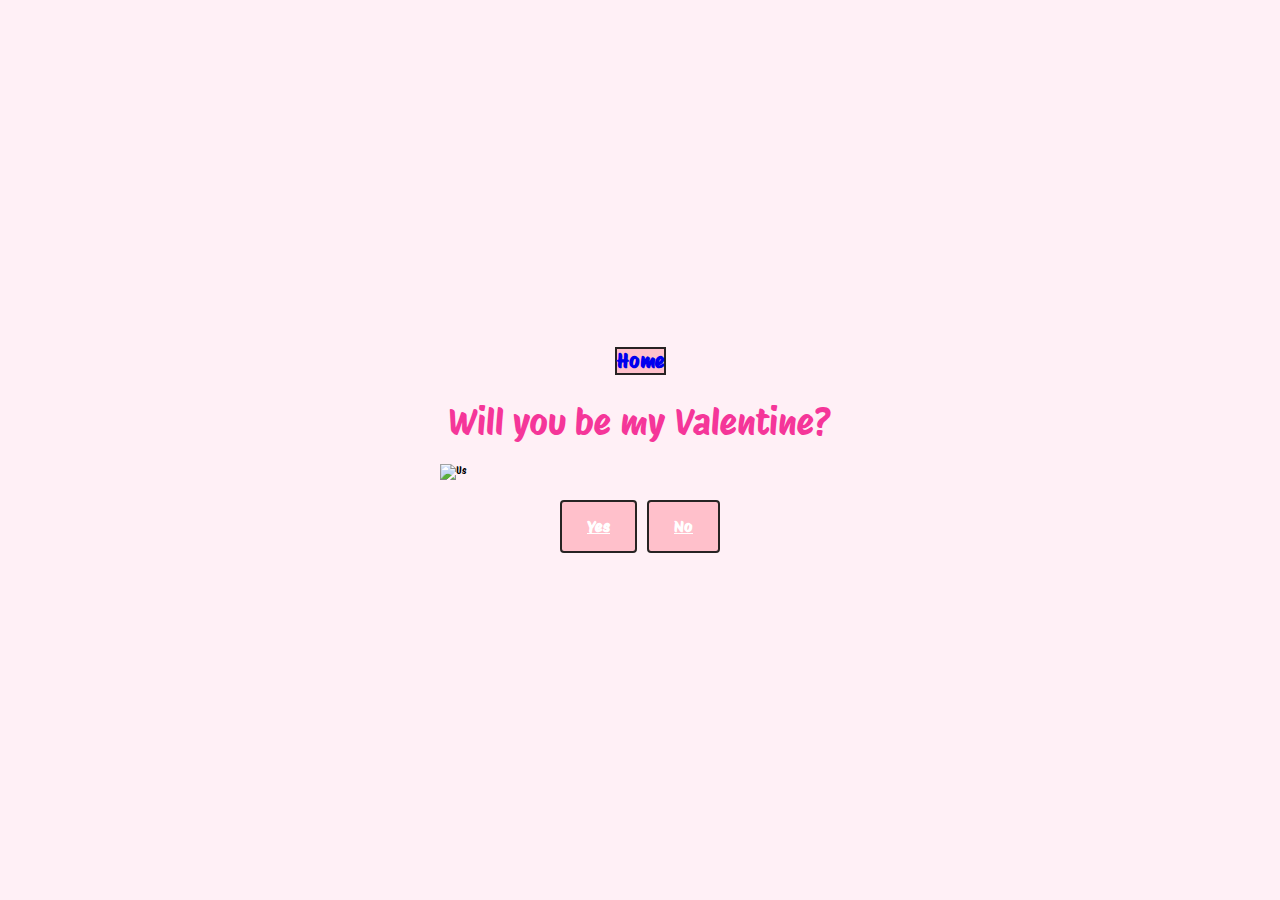
==== index.html @ 6bdc6dae "Update index.html" ====
<!DOCTYPE html>
<html lang="en">
<head>
    <meta charset="UTF-8" />
    <meta name="viewport" content="width=device-width, initial-scale=1.0" />
    <link rel="preconnect" href="https://fonts.googleapis.com" />
    <link rel="preconnect" href="https://fonts.gstatic.com" crossorigin />
    <link href="https://fonts.googleapis.com/css2?family=Protest+Riot&display=swap"
          rel="stylesheet" />
    <link rel="stylesheet" href="style.css" />
    <title>Valentine</title>
    <link rel="icon" type="image/x-icon" href="img/favicon.ico">
</head>
  <body>
      <main class="container">
          <h1 class="home"><a href="index.html"> Home </h1> </a>
          <p class="title">Will you be my Valentine?</p>
          <img class="us" src="https://raw.githubusercontent.com/Hamuhisa/ValentinesDay_/main/img/Us.jpg" alt="Us" />
          <div class="buttons">

              <a href="Yes.html" class="btn btn--yes">Yes
              </a>

              <a href="No.html" type ="button" class="btn btn--no">No
                  </a>
</div>
      </main>

    
  </body>
</html>
---- style.css ----
* {
  margin: 0;
  padding: 0;
  box-sizing: border-box;
}

html {
  font-size: 62.5%;
}

body {
  background-color: #fff0f6;
  font-family: "Protest Riot", sans-serif;
}

.container {
  height: 100vh;
  margin: 0 auto;

  display: flex;
  flex-direction: column;
  align-items: center;
  justify-content: center;
}
.us {
    width: 40rem;
    height:auto;
}

.title {
  font-size: 3.6rem;
  color: #f53699;
  text-align: center;
  margin-bottom: 2rem;
}

.buttons {
margin-top:20px;
  display: flex;
  flex-wrap: wrap;
  align-items: center;
  justify-content: center;

  gap: 1rem;
}

.btn {
  padding: 1.5rem 2.5rem;
  border: none;
  border-radius: 4px;
  color: white;
  font-size: 1.6rem;
  font-weight: 600;
  cursor: pointer;
  display: inline-block;
}

.btn--yes {
  background-color: Pink;
  border:2px #272323 solid;
}

.btn--no {
    background-color: Pink;
    border: 2px #272323 solid;
}

.hidden {
  display: none;
}


.home {
    background-color: Pink;
    border: 2px #272323 solid;
    font-size:20px;
    margin-bottom:25px;
}

.movie {
  margin-top:30px;
}

.home a {
  text-decoration:none;
}

h1 {
  text-decoration:none;
}
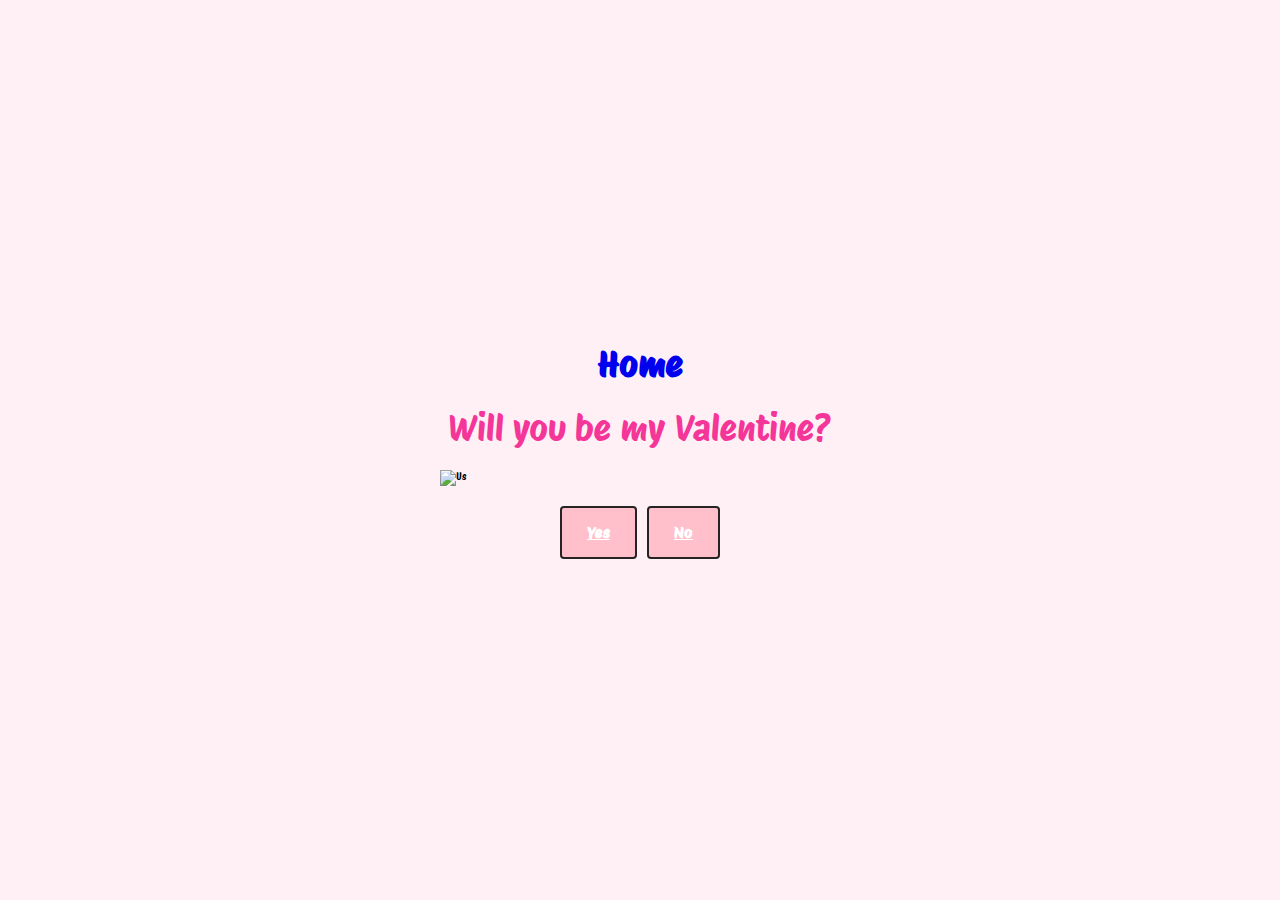
==== commit d041730f: "Update index.html" ====
--- a/index.html
+++ b/index.html
@@ -13,7 +13,7 @@
 </head>
   <body>
       <main class="container">
-          <h1 class="home"><a href="index.html"> Home </h1> </a>
+          <h1 class="title"><a href="index.html"> Home </h1> </a>
           <p class="title">Will you be my Valentine?</p>
           <img class="us" src="https://raw.githubusercontent.com/Hamuhisa/ValentinesDay_/main/img/Us.jpg" alt="Us" />
           <div class="buttons">
--- a/style.css
+++ b/style.css
@@ -75,18 +75,31 @@
     border: 2px #272323 solid;
     font-size:20px;
     margin-bottom:25px;
+  text-padding:5px;
+  
+}
+
+.home2 {
+    background-color: Pink;
+    border: 2px #272323 solid;
+    font-size:20px;
+    margin-bottom:25px;
+  text-padding:5px;
+  
+}
+
+.home a,home2 a {
+  text-decoration:none;
+}
+
+.title a {
+  text-decoration:none;
 }
 
 .movie {
   margin-top:30px;
 }
 
-.home a {
-  text-decoration:none;
-}
 
-h1 {
-  text-decoration:none;
-}
   
 
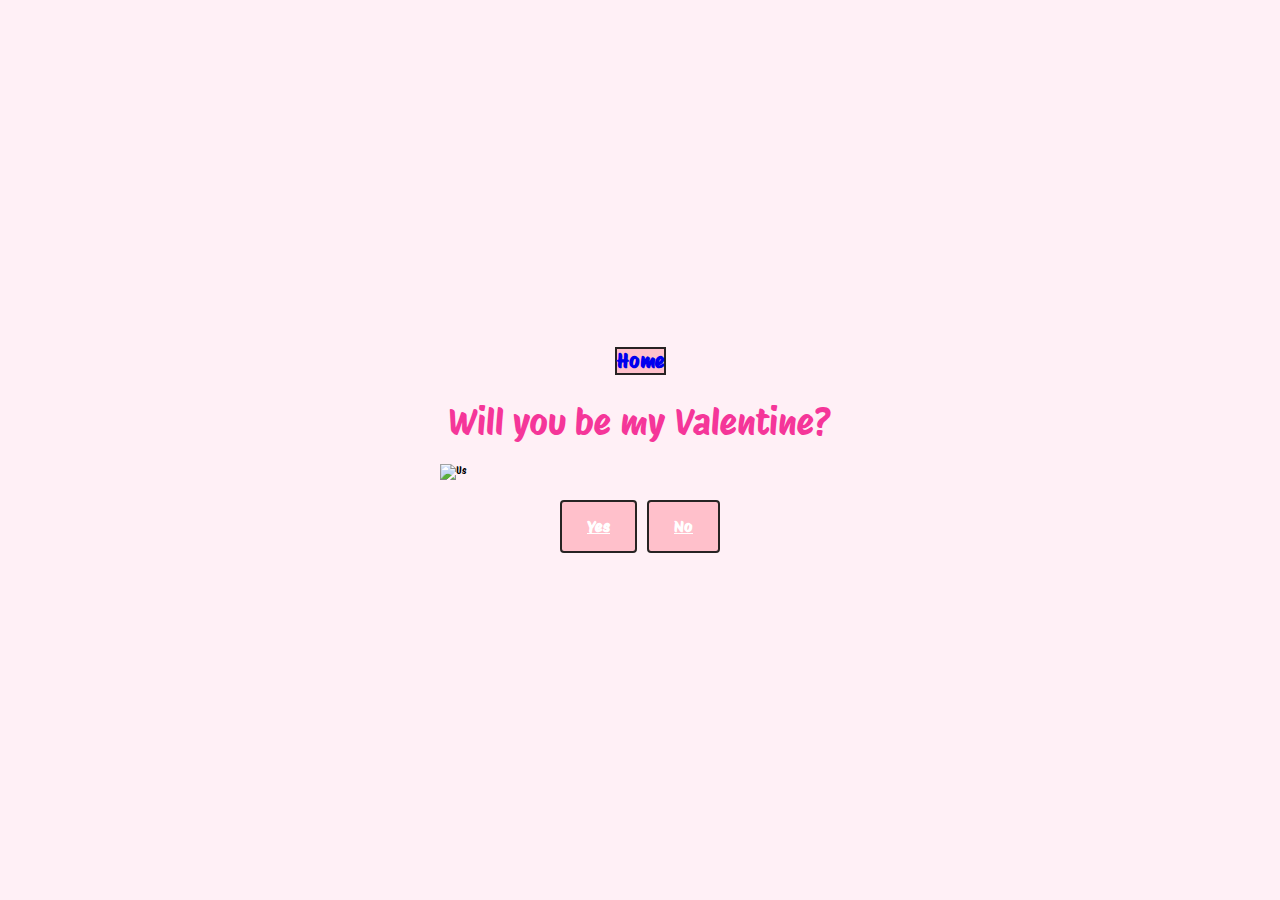
==== commit de176fe4: "Update index.html" ====
--- a/index.html
+++ b/index.html
@@ -13,7 +13,7 @@
 </head>
   <body>
       <main class="container">
-          <h1 class="title"><a href="index.html"> Home </h1> </a>
+          <h1 class="home"><a href="index.html"> Home </h1> </a>
           <p class="title">Will you be my Valentine?</p>
           <img class="us" src="https://raw.githubusercontent.com/Hamuhisa/ValentinesDay_/main/img/Us.jpg" alt="Us" />
           <div class="buttons">
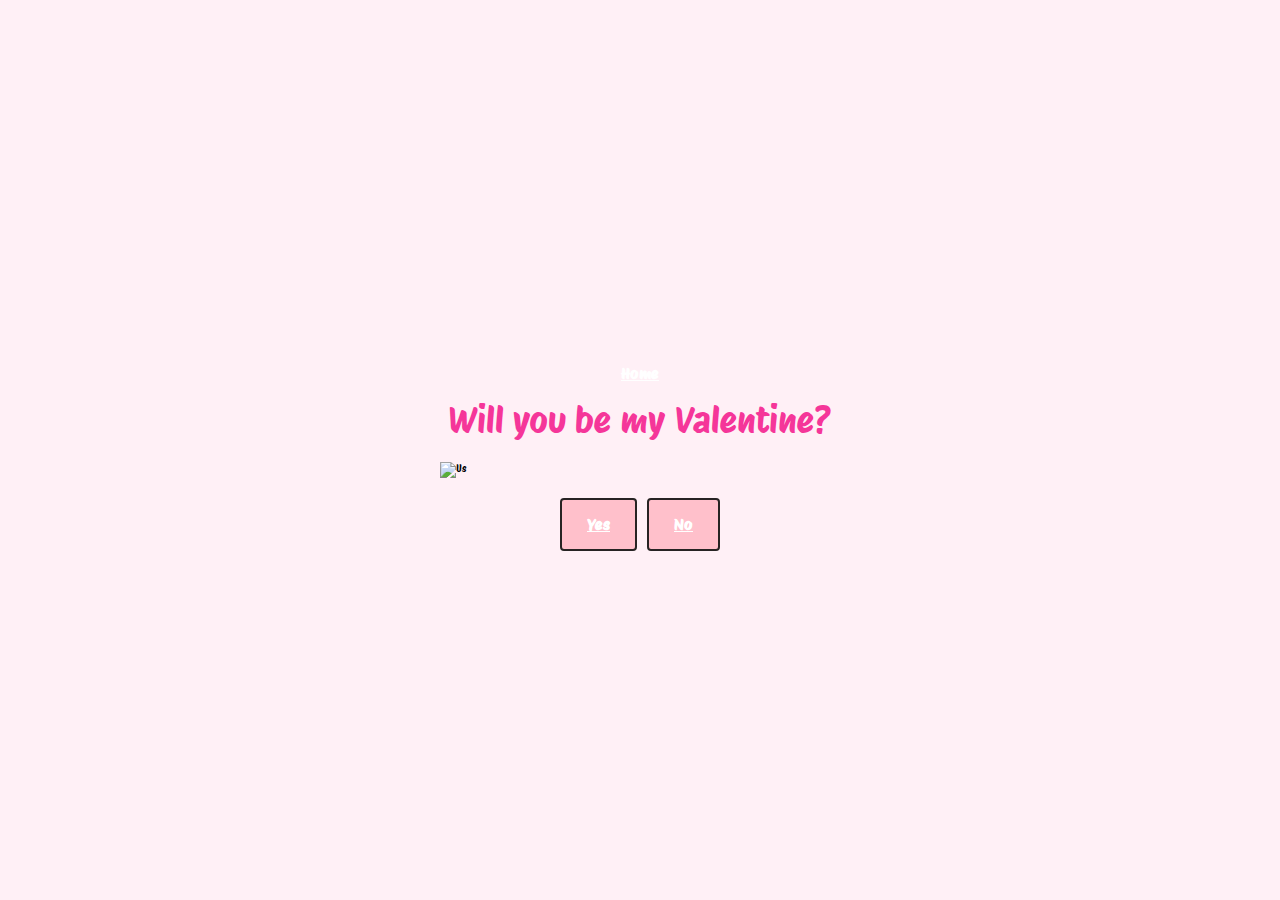
==== commit 2773bf4f: "Update index.html" ====
--- a/index.html
+++ b/index.html
@@ -13,7 +13,7 @@
 </head>
   <body>
       <main class="container">
-          <h1 class="home"><a href="index.html"> Home </h1> </a>
+         <a href="index.html" class="btn"> Home </a>
           <p class="title">Will you be my Valentine?</p>
           <img class="us" src="https://raw.githubusercontent.com/Hamuhisa/ValentinesDay_/main/img/Us.jpg" alt="Us" />
           <div class="buttons">
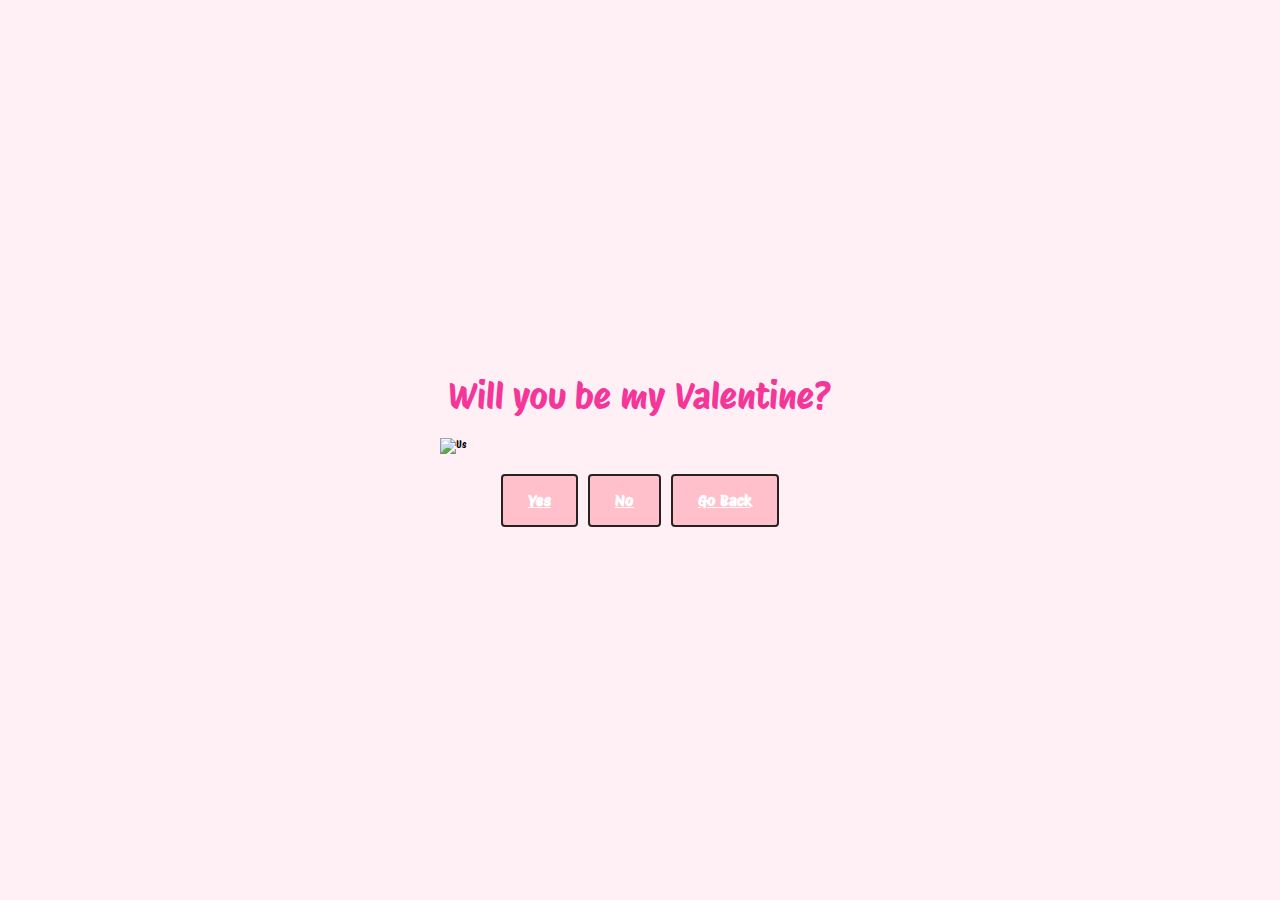
==== commit a710e9f9: "Update index.html" ====
--- a/index.html
+++ b/index.html
@@ -13,7 +13,7 @@
 </head>
   <body>
       <main class="container">
-         <a href="index.html" class="btn"> Home </a>
+
           <p class="title">Will you be my Valentine?</p>
           <img class="us" src="https://raw.githubusercontent.com/Hamuhisa/ValentinesDay_/main/img/Us.jpg" alt="Us" />
           <div class="buttons">
@@ -23,6 +23,9 @@
 
               <a href="No.html" type ="button" class="btn btn--no">No
                   </a>
+
+              <a href="index.html" type ="button" class="btn btn--no">Go Back
+                  </a>
 </div>
       </main>
 
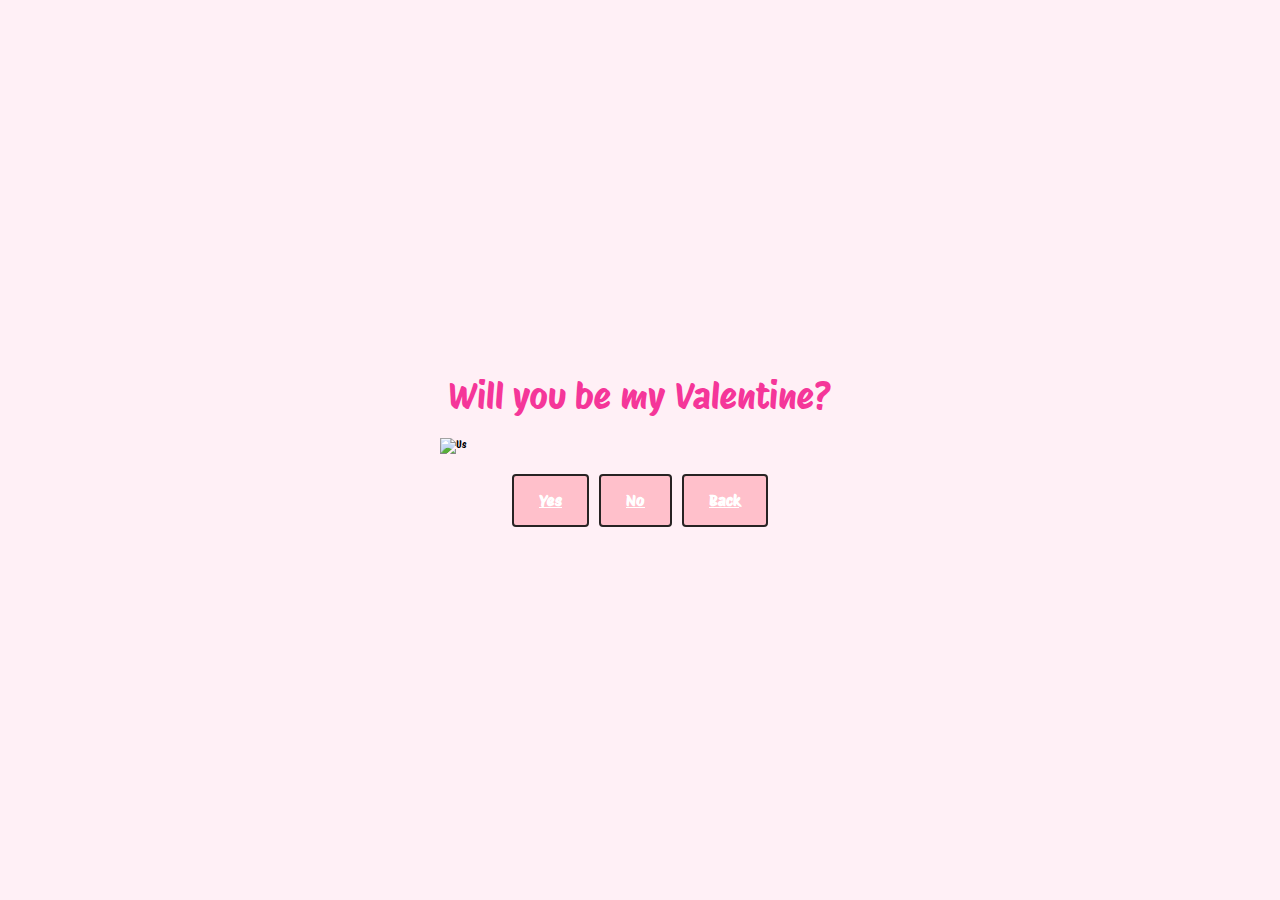
==== commit 0ba79010: "Update index.html" ====
--- a/index.html
+++ b/index.html
@@ -24,7 +24,7 @@
               <a href="No.html" type ="button" class="btn btn--no">No
                   </a>
 
-              <a href="index.html" type ="button" class="btn btn--no">Go Back
+              <a href="index.html" type ="button" class="btn btn--no">Back
                   </a>
 </div>
       </main>
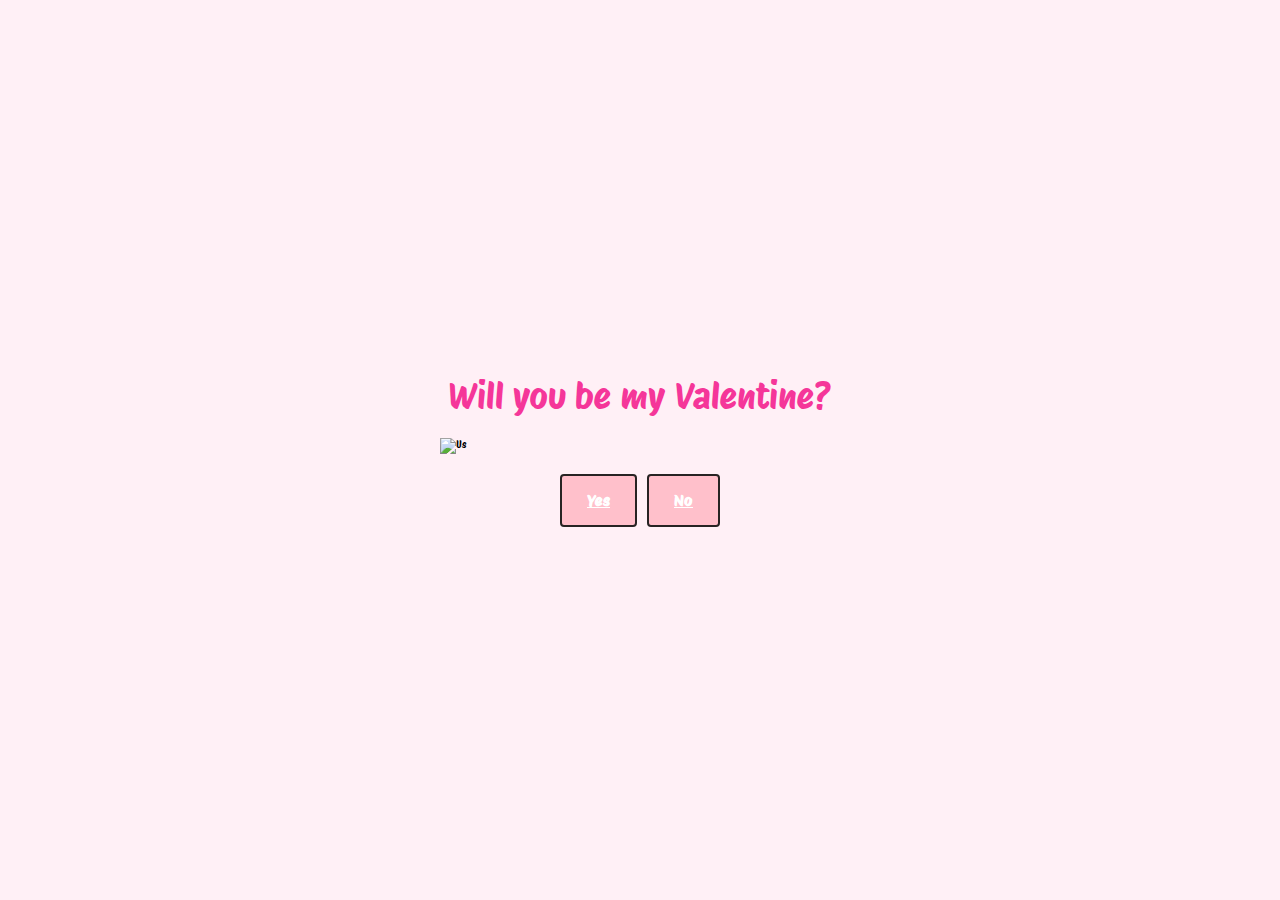
==== commit 76a99c63: "Update index.html" ====
--- a/index.html
+++ b/index.html
@@ -24,8 +24,7 @@
               <a href="No.html" type ="button" class="btn btn--no">No
                   </a>
 
-              <a href="index.html" type ="button" class="btn btn--no">Back
-                  </a>
+              
 </div>
       </main>
 
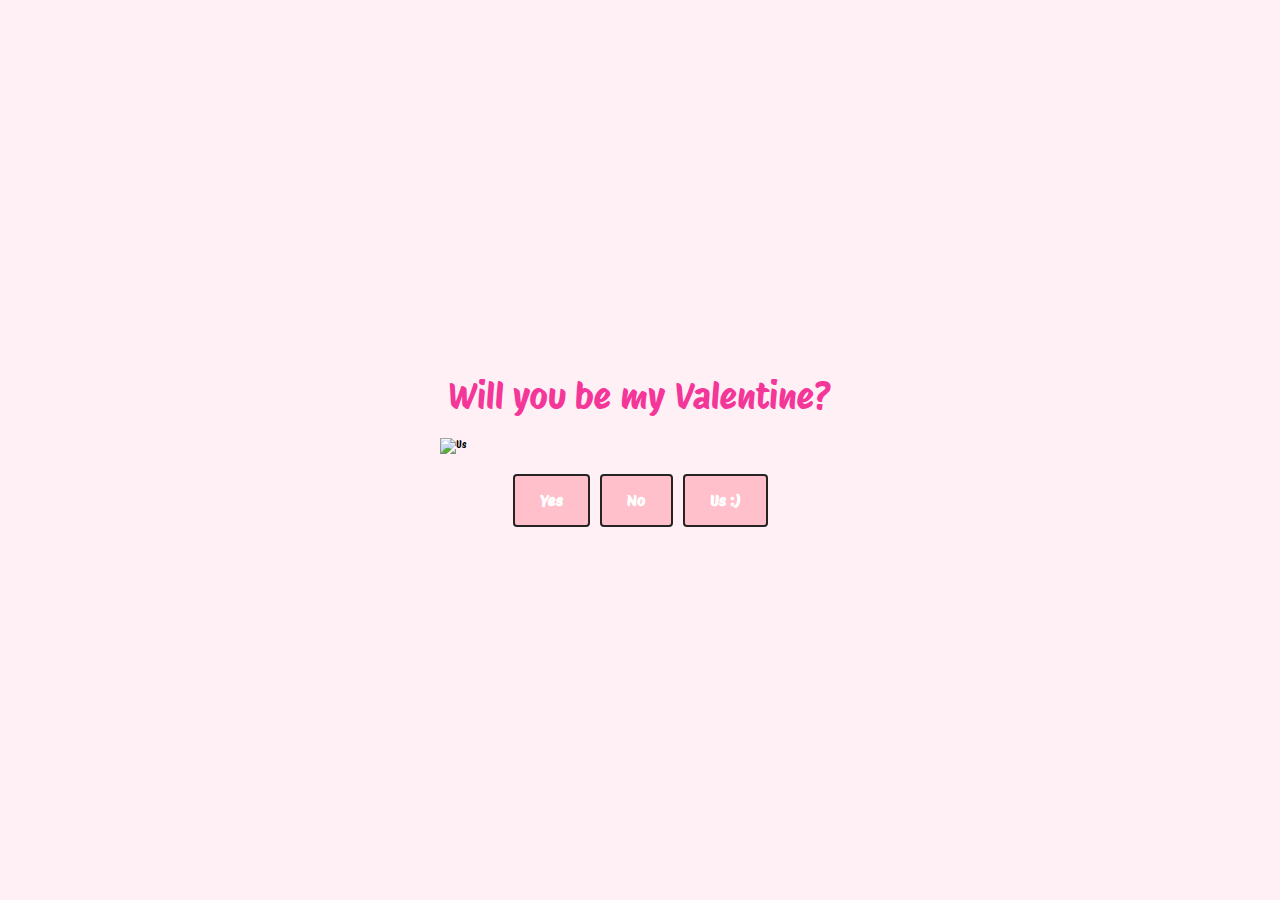
==== commit d730a33e: "Update index.html" ====
--- a/index.html
+++ b/index.html
@@ -24,6 +24,9 @@
               <a href="No.html" type ="button" class="btn btn--no">No
                   </a>
 
+              <a href="Pictures.html" type ="button" class="btn btn--no">Us :)
+                  </a>
+
               
 </div>
       </main>
--- a/style.css
+++ b/style.css
@@ -40,7 +40,6 @@
   flex-wrap: wrap;
   align-items: center;
   justify-content: center;
-
   gap: 1rem;
 }
 
@@ -92,14 +91,17 @@
   text-decoration:none;
 }
 
-.title a {
-  text-decoration:none;
+
+
+#Movie {
+  margin-top:30px;
+  Width:450px;
+  Height:550px;
 }
 
-.movie {
-  margin-top:30px;
+a
+{
+text-decoration:none;
 }
-
-
   
 
